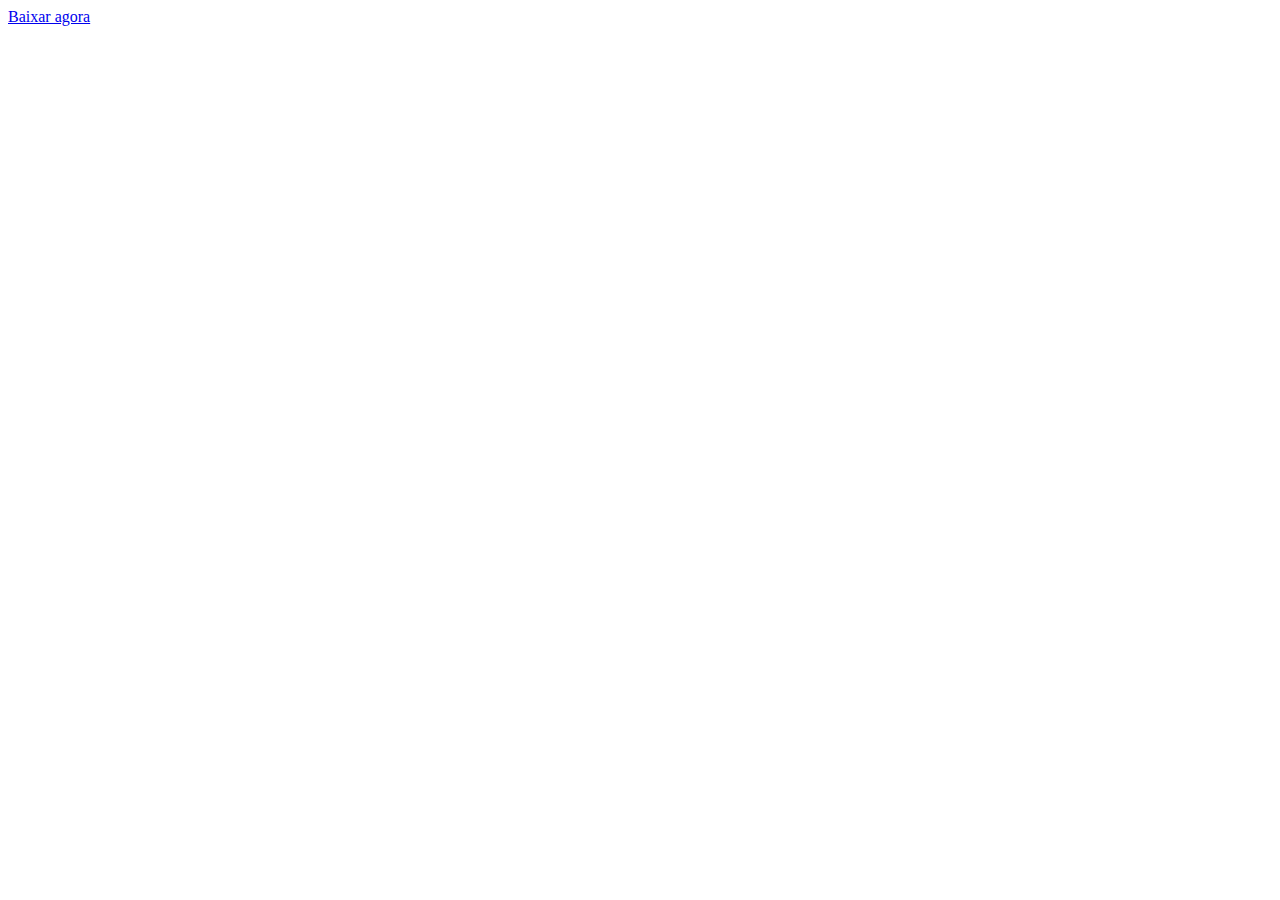
==== index.html @ 07c6e208 "commit" ====
<!DOCTYPE html>
<html lang="en">
<head>
    <meta charset="UTF-8">
    <meta http-equiv="X-UA-Compatible" content="IE=edge">
    <meta name="viewport" content="width=device-width, initial-scale=1.0">
    <title>GaserStore</title>
</head>
<body>
    <a href="./public/medias/apps/pay2ads/pay2ads.apk" download>
        Baixar agora
    </a>
</body>
</html>
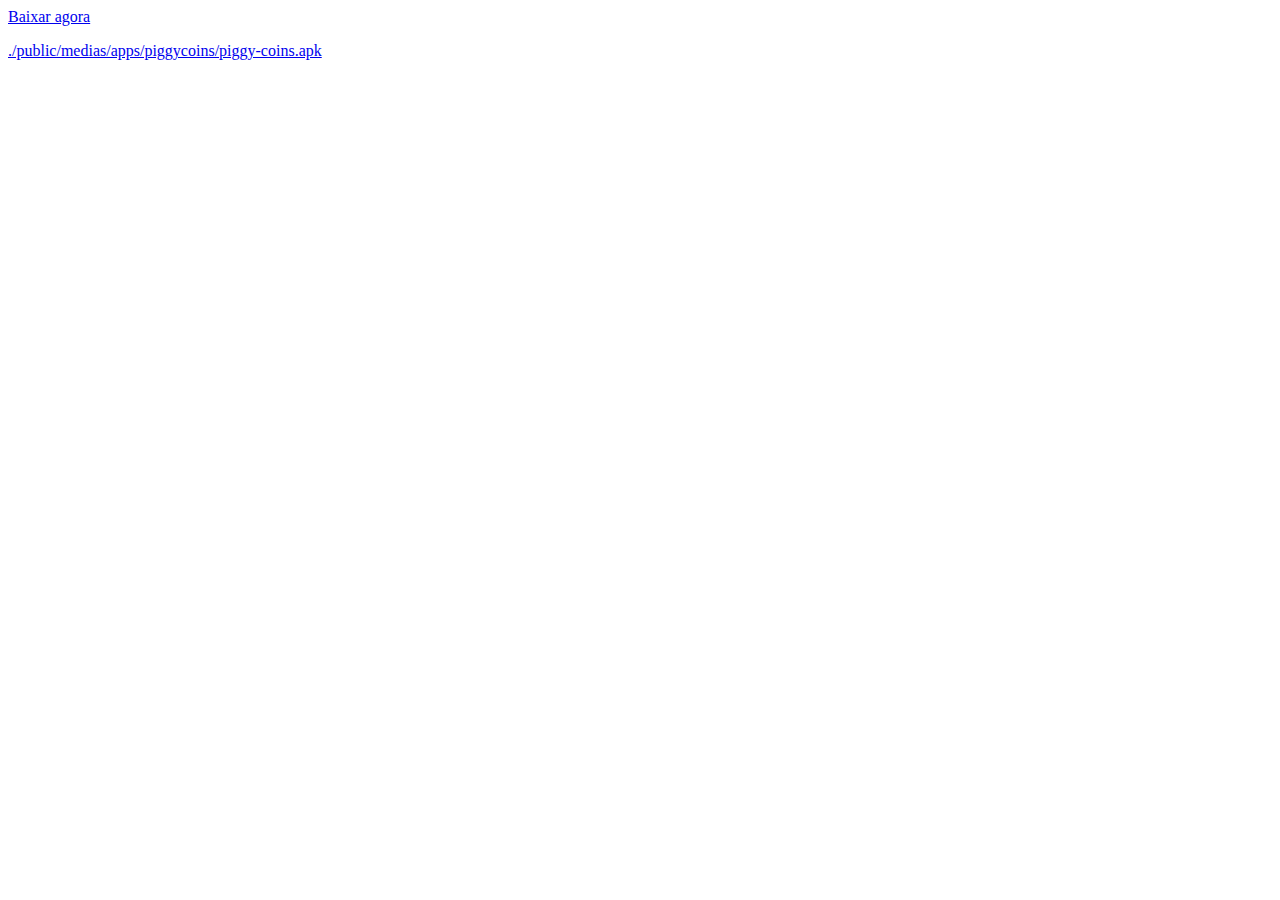
==== commit 088de74c: "update new app" ====
--- a/index.html
+++ b/index.html
@@ -7,8 +7,11 @@
     <title>GaserStore</title>
 </head>
 <body>
-    <a href="./public/medias/apps/pay2ads/pay2ads.apk" download>
+    <a href="./public/medias/apps/piggycoins/piggy-coins.apk" download>
         Baixar agora
+        <p>
+            ./public/medias/apps/piggycoins/piggy-coins.apk
+        </p>
     </a>
 </body>
 </html>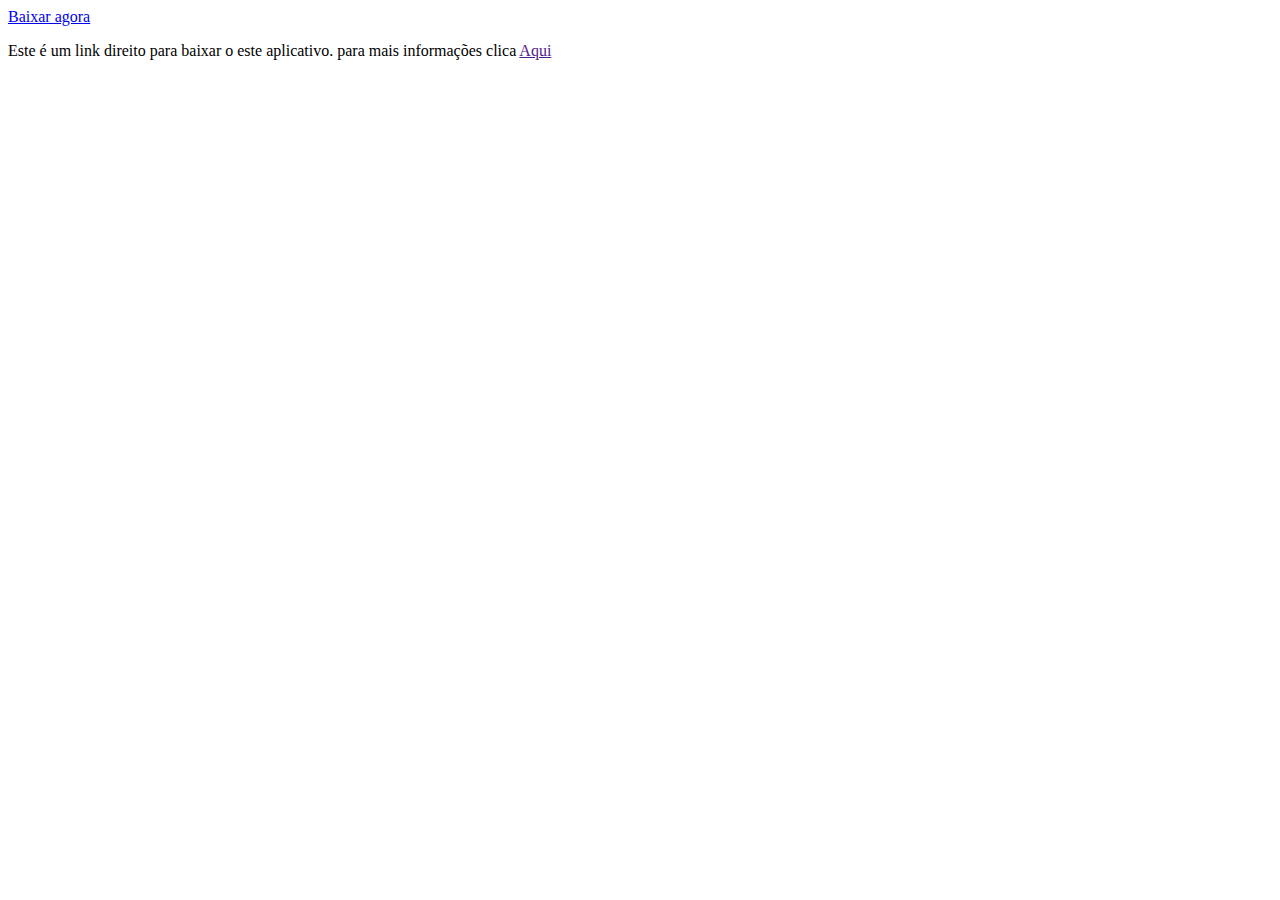
==== commit fe982d07: "update change" ====
--- a/index.html
+++ b/index.html
@@ -9,9 +9,10 @@
 <body>
     <a href="./public/medias/apps/piggycoins/piggy-coins.apk" download>
         Baixar agora
-        <p>
-            ./public/medias/apps/piggycoins/piggy-coins.apk
-        </p>
     </a>
+    <p>
+        Este é um link direito para baixar o este aplicativo.
+        para mais informações clica <a href="" target="_blank">Aqui</a>
+    </p>
 </body>
 </html>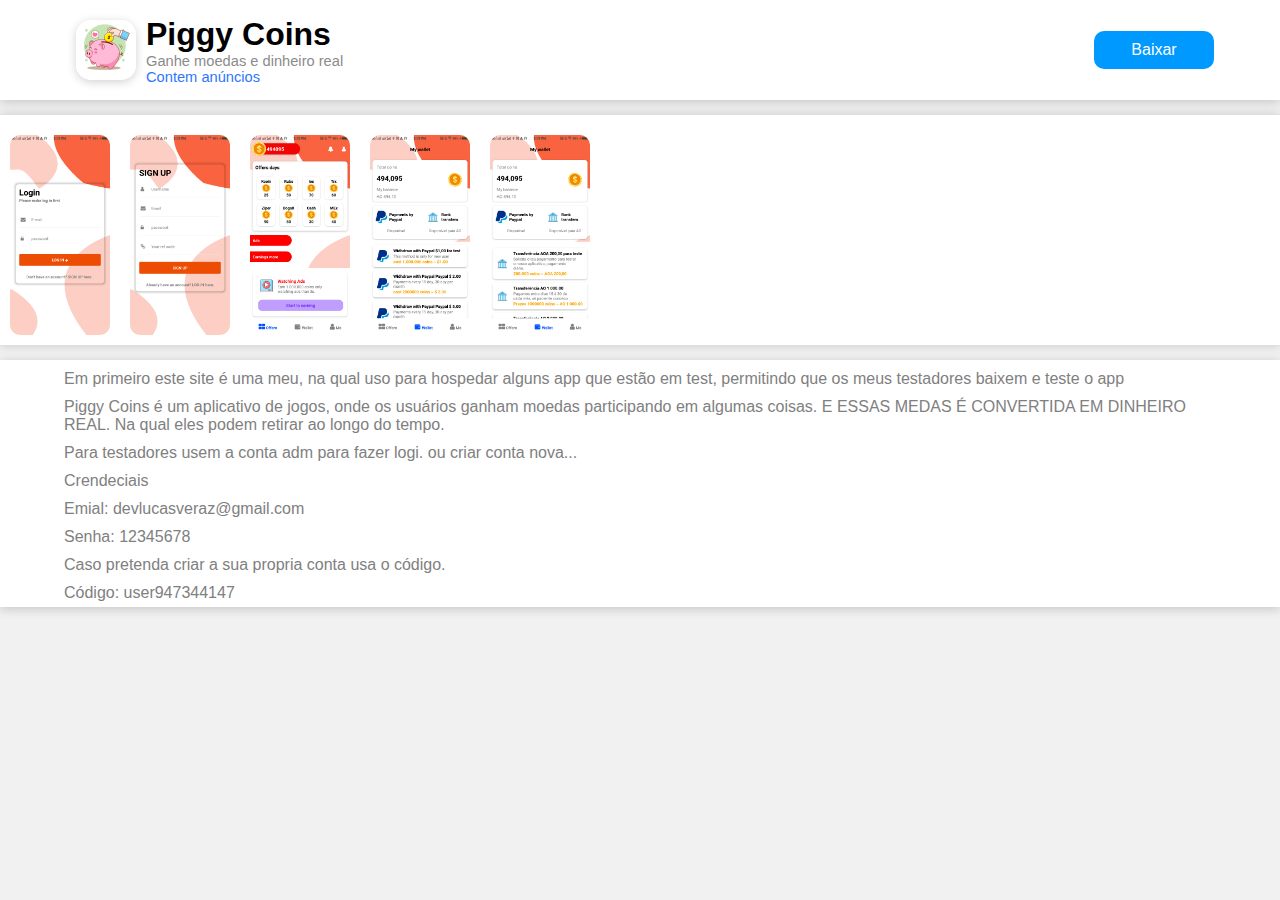
==== commit 7c9362b1: "last submit" ====
--- a/index.html
+++ b/index.html
@@ -4,15 +4,49 @@
     <meta charset="UTF-8">
     <meta http-equiv="X-UA-Compatible" content="IE=edge">
     <meta name="viewport" content="width=device-width, initial-scale=1.0">
-    <title>GaserStore</title>
+    <title>My Test AppStore</title>
+    <link rel="stylesheet" href="./style.css">
 </head>
 <body>
-    <a href="./public/medias/apps/piggycoins/piggy-coins.apk" download>
-        Baixar agora
-    </a>
-    <p>
-        Este é um link direito para baixar o este aplicativo.
-        para mais informações clica <a href="" target="_blank">Aqui</a>
-    </p>
+    <section class="box-content">
+        <div class="content-header">
+            <nav class="head-left">
+                <img src="./public/medias/images/piggy-coins/logo.jpg" alt="app logo" class="app-logo">
+                <div class="sub-head">
+                    <h1>Piggy Coins</h1>
+                    <p>Ganhe moedas e dinheiro real</p>
+                    <p style="color: rgb(46, 119, 253) ;">Contem anúncios</p>
+                </div>
+            </nav>
+            <a href="" class="btn-download" download>Baixar</a>
+        </div>
+        <div class="banners">
+            <img src="./public/medias/images/piggy-coins/banner-1.jpg" alt="app banner">
+            <img src="./public/medias/images/piggy-coins/banner-2.jpg" alt="app banner">
+            <img src="./public/medias/images/piggy-coins/banner-3.jpg" alt="app banner">
+            <img src="./public/medias/images/piggy-coins/banner-4.jpg" alt="app banner">
+            <img src="./public/medias/images/piggy-coins/banner-5.jpg" alt="app banner">
+        </div>
+        <div class="app-descriptions">
+            <p>
+                Em primeiro este site é uma meu, na qual uso para hospedar alguns app 
+                que estão em test, permitindo que os meus testadores baixem e teste o app
+            </p>
+            <p>
+                Piggy Coins é um aplicativo de jogos, onde os usuários ganham moedas 
+                participando em algumas coisas.
+                E ESSAS MEDAS É CONVERTIDA EM DINHEIRO REAL.
+                Na qual eles podem retirar ao longo do tempo.
+            </p>
+            <p>
+                Para testadores usem a conta adm para fazer logi. ou criar conta nova...
+            </p>
+            <p>Crendeciais</p>
+            <p>Emial: devlucasveraz@gmail.com</p>
+            <p>Senha: 12345678</p>
+            <p>Caso pretenda criar a sua propria conta usa o código.</p>
+            <p>Código: user947344147</p>
+        </div>
+    </section>
 </body>
 </html>--- a/style.css
+++ b/style.css
@@ -0,0 +1,97 @@
+body{
+    background-color: rgb(241, 241, 241);
+    overflow: hidden;
+    padding: 0;
+    margin: 0;
+    font-family: Arial, Helvetica, sans-serif;
+}
+.box-content{
+    width: 100%;
+    height: 100vh;
+    overflow-y: auto;
+    display: flex;
+    flex-direction: column;
+    align-items: center;
+}
+.content-header{
+    width: 100%;
+    height: 100px;
+    background-color: #fff;
+    display: flex;
+    align-items: center;
+    justify-content: space-around;
+    box-shadow:  0 2px 10px rgba(0, 0, 0, 0.185);
+}
+.head-left{
+    display: flex;
+    align-items: center;
+    width: 70%;
+}
+.app-logo{
+    width: 60px;
+    height: 60px;
+    border-radius: 15px;
+    margin: 10px;
+    background-color: #fff;
+    box-shadow:  0 2px 10px rgba(0, 0, 0, 0.185);
+}
+.sub-head{
+    display: flex;
+    flex-direction: column;
+}
+.sub-head h1, p{
+    display: inline;
+    margin: 0;
+}
+.sub-head p{
+    color: rgb(139, 139, 139);
+    font-size: 11pt;
+}
+.btn-download{
+    width: 100px;
+    text-align: center;
+    padding: 10px;
+    border-radius: 10px;
+    background-color: rgb(0, 153, 255);
+    color: white;
+    text-decoration: none;
+}
+.banners{
+    width: 100%;
+    height: 220px;
+    box-shadow:  0 0px 10px rgba(0, 0, 0, 0.185);
+    display: flex;
+    align-items: center;
+    justify-content: flex-start;
+    background-color: #fff;
+    margin-top: 15px;
+    overflow-y: hidden;
+    overflow-x: auto;
+    padding-top: 10px;
+}
+.banners::-webkit-scrollbar{ width: 0;}
+.banners img{
+    max-width: 150px;
+    max-height: 200px;
+    margin: 10px;
+    border-radius: 10px;
+}
+.app-descriptions{
+    width: 100%;
+    height: max-content;
+    padding: 10;
+    background-color: #fff;
+    display: flex;
+    margin-top: 15px;
+    flex-direction: column;
+    align-items: center;
+    justify-content: space-around;
+    box-shadow:  0 2px 10px rgba(0, 0, 0, 0.185);
+    padding-top: 5px;
+}
+.app-descriptions p{
+    margin: 5px;
+    width: 90%;
+    color: gray;
+    text-align: start;
+}